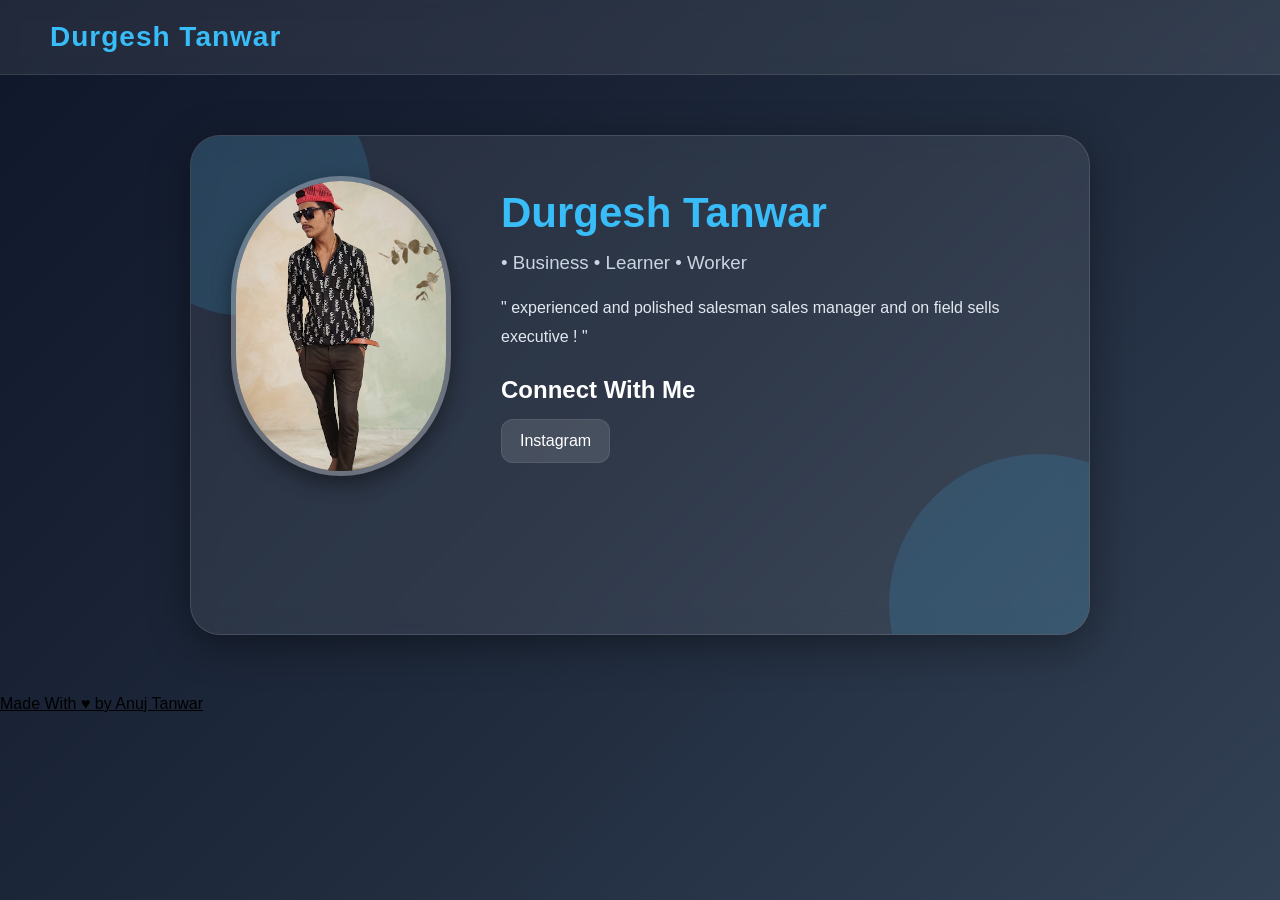
==== index.html @ 69ba80fa "Rename durgesh.html to index.html" ====
<!DOCTYPE html>
<html lang="en">
<head>
  <meta charset="UTF-8" />
  <meta name="viewport" content="width=device-width, initial-scale=1.0" />
  <title>Durgesh Tanwar | Public Profile</title>

  <style>
    *{
      margin:0;
      padding:0;
      box-sizing:border-box;
      font-family: Arial, Helvetica, sans-serif;
    }

    body{
      background: linear-gradient(135deg,#0f172a,#1e293b,#334155);
      min-height:100vh;
      color:white;
      overflow-x:hidden;
    }

    /* Navbar */
    .navbar{
      width:100%;
      height:75px;
      display:flex;
      align-items:center;
      justify-content:space-between;
      padding:0 50px;
      background:rgba(255,255,255,0.08);
      backdrop-filter: blur(10px);
      border-bottom:1px solid rgba(255,255,255,0.1);
      position:sticky;
      top:0;
      z-index:1000;
    }

    .logo{
      font-size:28px;
      font-weight:bold;
      letter-spacing:1px;
      color:#38bdf8;
    }

    .nav-links{
      display:flex;
      gap:25px;
    }

    .nav-links a{
      color:white;
      text-decoration:none;
      transition:0.3s;
      font-size:15px;
    }

    .nav-links a:hover{
      color:#38bdf8;
    }

    /* Main Section */
    .main-container{
      width:100%;
      display:flex;
      justify-content:center;
      align-items:center;
      padding:60px 20px;
    }

    .profile-card{
      width:900px;
      min-height:500px;
      background:rgba(255,255,255,0.08);
      border:1px solid rgba(255,255,255,0.12);
      backdrop-filter:blur(12px);
      border-radius:30px;
      padding:40px;
      position:relative;
      overflow:hidden;
      box-shadow:0 10px 40px rgba(0,0,0,0.4);
    }

    /* Decorative background circles */
    .profile-card::before,
    .profile-card::after{
      content:"";
      position:absolute;
      border-radius:50%;
      background:rgba(56,189,248,0.15);
      z-index:0;
    }

    .profile-card::before{
      width:250px;
      height:250px;
      top:-70px;
      left:-70px;
    }

    .profile-card::after{
      width:300px;
      height:300px;
      bottom:-120px;
      right:-100px;
    }

    .content{
      position:relative;
      z-index:1;
      display:flex;
      flex-wrap:wrap;
      align-items:center;
      justify-content:center;
      gap:50px;
    }

    /* Ovule Profile */
    .profile-photo{
      width:220px;
      height:300px;
      border-radius:50% / 40%;
      overflow:hidden;
      border:5px solid rgba(255,255,255,0.3);
      box-shadow:0 8px 20px rgba(0,0,0,0.4);
      transition:0.4s;
    }

    .profile-photo:hover{
      transform:scale(1.03);
    }

    .profile-photo img{
      width:100%;
      height:100%;
      object-fit:cover;
    }

    /* Bio Section */
    .bio-section{
      flex:1;
      min-width:280px;
    }

    .bio-section h1{
      font-size:42px;
      margin-bottom:15px;
      color:#38bdf8;
    }

    .bio-section h3{
      font-weight:normal;
      margin-bottom:20px;
      color:#cbd5e1;
    }

    .bio-section p{
      line-height:1.8;
      color:#e2e8f0;
      margin-bottom:25px;
    }

    /* Follow Section */
    .follow-section{
      margin-top:15px;
    }

    .follow-section h2{
      margin-bottom:15px;
      font-size:24px;
    }

    .social-links{
      display:flex;
      flex-wrap:wrap;
      gap:15px;
    }

    .social-links a{
      text-decoration:none;
      color:white;
      padding:12px 18px;
      border-radius:12px;
      background:rgba(255,255,255,0.12);
      transition:0.3s;
      border:1px solid rgba(255,255,255,0.08);
    }

    .social-links a:hover{
      background:#38bdf8;
      transform:translateY(-3px);
    }

    /* Responsive */
    @media(max-width:768px){

      .navbar{
        padding:0 20px;
      }

      .logo{
        font-size:22px;
      }

      .nav-links{
        gap:12px;
      }

      .content{
        flex-direction:column;
      }

      .bio-section{
        text-align:center;
      }

      .social-links{
        justify-content:center;
      }
    }
  </style>
</head>

<body>

  <!-- Navbar -->
  <nav class="navbar">
    <div class="logo">Durgesh Tanwar</div>
<!--
    <div class="nav-links">
      <a href="#">Home</a>
      <a href="#">Profile</a>
      <a href="#">Projects</a>
      <a href="#">Contact</a>
    </div>
    -->
  </nav>

  <!-- Main Profile Section -->
  <section class="main-container">

    <div class="profile-card">

      <div class="content">

        <!-- Profile Photo -->
        <div class="profile-photo">
          <img src="./Durgesh-profile-photojpg.png"
               alt="Profile Photo">
        </div>

        <!-- Bio -->
        <div class="bio-section">

          <h1>Durgesh Tanwar</h1>

          <h3> • Business  • Learner • Worker </h3>
<div style="font-size : strong ;  ">
  

          <p>"
experienced and polished salesman sales manager and on field sells executive ! "
          </p>
</div>
          <!-- Follow Me -->
          <div class="follow-section">

            <h2>Connect With Me</h2>

            <div class="social-links">
<!--
              <a href="https://github.com/" target="_blank">
                GitHub
              </a>

              <a href="https://linkedin.com/" target="_blank">
                LinkedIn
              </a>

              <a href="https://twitter.com/" target="_blank">
                Twitter
              </a>

-->
              <a href="https://instagram.com/" target="_blank">
                Instagram
              </a>


            </div>

          </div>

        </div>

      </div>

    </div>

  </section>
  <div>
    <a class="" style="color : black ; text-underline: None;" href="https://github.com/Gitanuj993">Made With ♥️ by Anuj Tanwar</a>
  </div>

</body>
  </html>
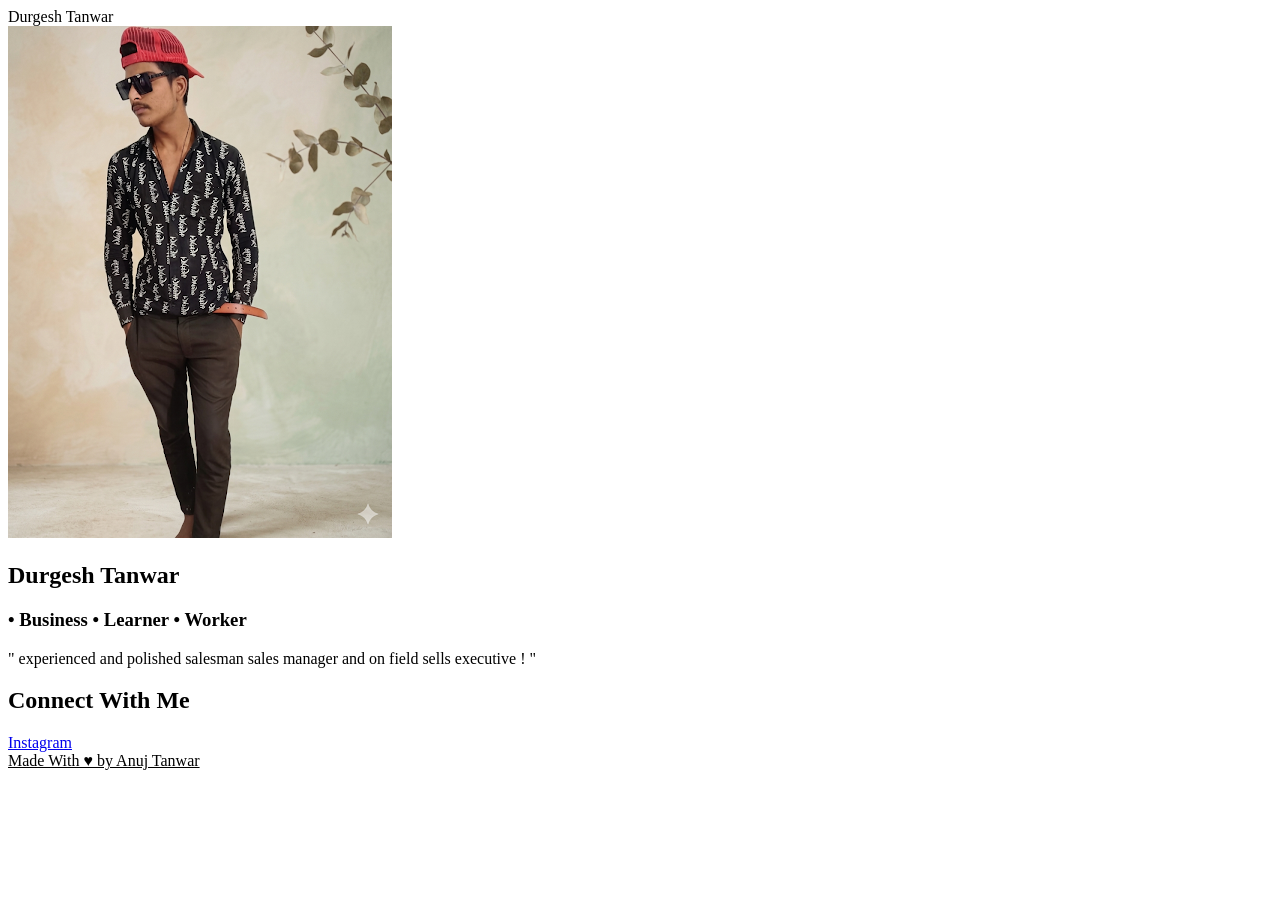
==== commit 623bc843: "Replace internal CSS with external stylesheet Removed internal CSS styles and added link to external" ====
--- a/index.html
+++ b/index.html
@@ -3,222 +3,9 @@
 <head>
   <meta charset="UTF-8" />
   <meta name="viewport" content="width=device-width, initial-scale=1.0" />
+  <link rel="stylesheet" href="style.css">
   <title>Durgesh Tanwar | Public Profile</title>
-
-  <style>
-    *{
-      margin:0;
-      padding:0;
-      box-sizing:border-box;
-      font-family: Arial, Helvetica, sans-serif;
-    }
-
-    body{
-      background: linear-gradient(135deg,#0f172a,#1e293b,#334155);
-      min-height:100vh;
-      color:white;
-      overflow-x:hidden;
-    }
-
-    /* Navbar */
-    .navbar{
-      width:100%;
-      height:75px;
-      display:flex;
-      align-items:center;
-      justify-content:space-between;
-      padding:0 50px;
-      background:rgba(255,255,255,0.08);
-      backdrop-filter: blur(10px);
-      border-bottom:1px solid rgba(255,255,255,0.1);
-      position:sticky;
-      top:0;
-      z-index:1000;
-    }
-
-    .logo{
-      font-size:28px;
-      font-weight:bold;
-      letter-spacing:1px;
-      color:#38bdf8;
-    }
-
-    .nav-links{
-      display:flex;
-      gap:25px;
-    }
-
-    .nav-links a{
-      color:white;
-      text-decoration:none;
-      transition:0.3s;
-      font-size:15px;
-    }
-
-    .nav-links a:hover{
-      color:#38bdf8;
-    }
-
-    /* Main Section */
-    .main-container{
-      width:100%;
-      display:flex;
-      justify-content:center;
-      align-items:center;
-      padding:60px 20px;
-    }
-
-    .profile-card{
-      width:900px;
-      min-height:500px;
-      background:rgba(255,255,255,0.08);
-      border:1px solid rgba(255,255,255,0.12);
-      backdrop-filter:blur(12px);
-      border-radius:30px;
-      padding:40px;
-      position:relative;
-      overflow:hidden;
-      box-shadow:0 10px 40px rgba(0,0,0,0.4);
-    }
-
-    /* Decorative background circles */
-    .profile-card::before,
-    .profile-card::after{
-      content:"";
-      position:absolute;
-      border-radius:50%;
-      background:rgba(56,189,248,0.15);
-      z-index:0;
-    }
-
-    .profile-card::before{
-      width:250px;
-      height:250px;
-      top:-70px;
-      left:-70px;
-    }
-
-    .profile-card::after{
-      width:300px;
-      height:300px;
-      bottom:-120px;
-      right:-100px;
-    }
-
-    .content{
-      position:relative;
-      z-index:1;
-      display:flex;
-      flex-wrap:wrap;
-      align-items:center;
-      justify-content:center;
-      gap:50px;
-    }
-
-    /* Ovule Profile */
-    .profile-photo{
-      width:220px;
-      height:300px;
-      border-radius:50% / 40%;
-      overflow:hidden;
-      border:5px solid rgba(255,255,255,0.3);
-      box-shadow:0 8px 20px rgba(0,0,0,0.4);
-      transition:0.4s;
-    }
-
-    .profile-photo:hover{
-      transform:scale(1.03);
-    }
-
-    .profile-photo img{
-      width:100%;
-      height:100%;
-      object-fit:cover;
-    }
-
-    /* Bio Section */
-    .bio-section{
-      flex:1;
-      min-width:280px;
-    }
-
-    .bio-section h1{
-      font-size:42px;
-      margin-bottom:15px;
-      color:#38bdf8;
-    }
-
-    .bio-section h3{
-      font-weight:normal;
-      margin-bottom:20px;
-      color:#cbd5e1;
-    }
-
-    .bio-section p{
-      line-height:1.8;
-      color:#e2e8f0;
-      margin-bottom:25px;
-    }
-
-    /* Follow Section */
-    .follow-section{
-      margin-top:15px;
-    }
-
-    .follow-section h2{
-      margin-bottom:15px;
-      font-size:24px;
-    }
-
-    .social-links{
-      display:flex;
-      flex-wrap:wrap;
-      gap:15px;
-    }
-
-    .social-links a{
-      text-decoration:none;
-      color:white;
-      padding:12px 18px;
-      border-radius:12px;
-      background:rgba(255,255,255,0.12);
-      transition:0.3s;
-      border:1px solid rgba(255,255,255,0.08);
-    }
-
-    .social-links a:hover{
-      background:#38bdf8;
-      transform:translateY(-3px);
-    }
-
-    /* Responsive */
-    @media(max-width:768px){
-
-      .navbar{
-        padding:0 20px;
-      }
-
-      .logo{
-        font-size:22px;
-      }
-
-      .nav-links{
-        gap:12px;
-      }
-
-      .content{
-        flex-direction:column;
-      }
-
-      .bio-section{
-        text-align:center;
-      }
-
-      .social-links{
-        justify-content:center;
-      }
-    }
-  </style>
+ 
 </head>
 
 <body>
@@ -282,7 +69,7 @@
               </a>
 
 -->
-              <a href="https://instagram.com/" target="_blank">
+              <a href="https://www.instagram.com/durgesh___hindu_009?igsh=MXdwYWlmbDBjM2Y1" target="_blank">
                 Instagram
               </a>
 
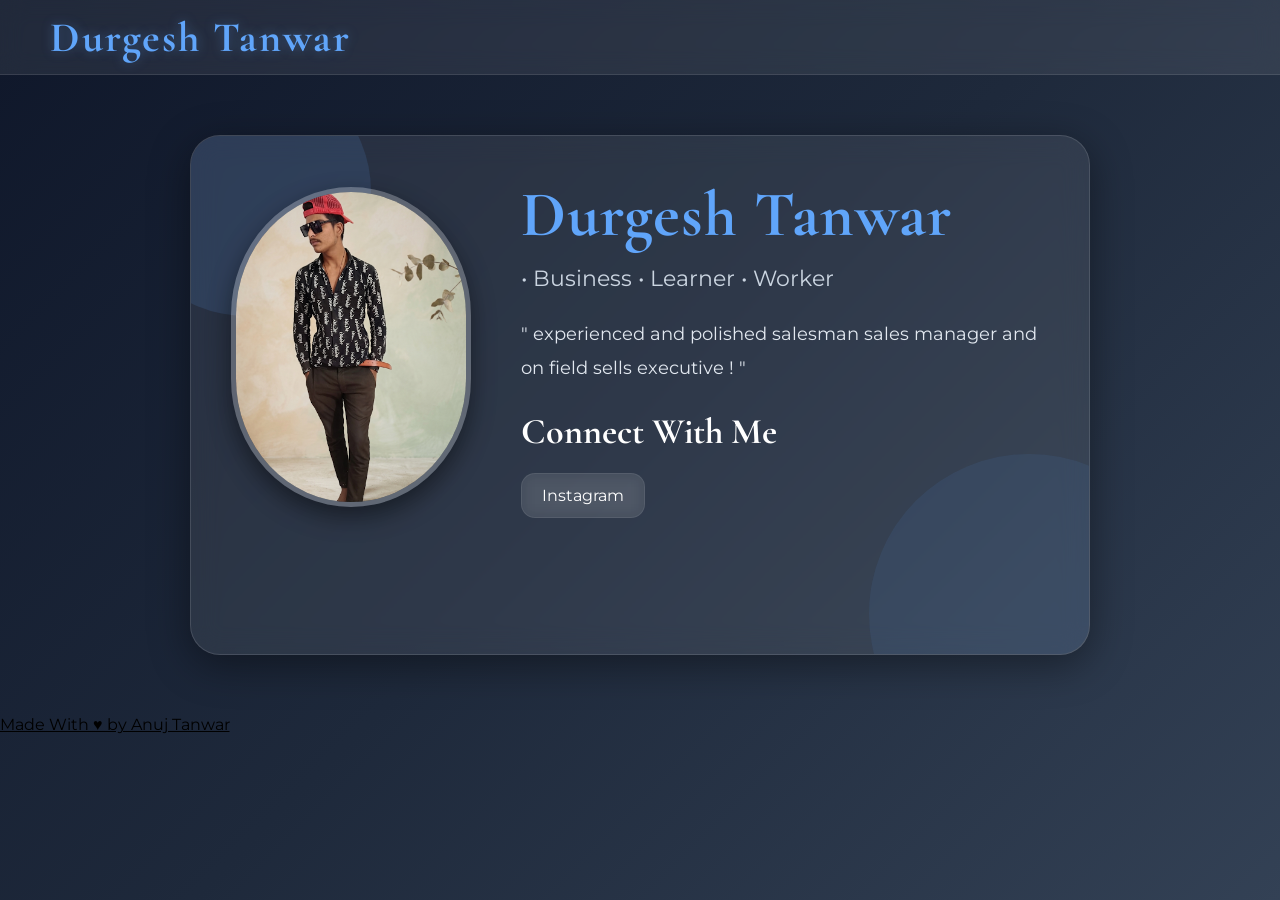
==== commit c324ce45: "Add script tag for script.js in index.html" ====
--- a/index.html
+++ b/index.html
@@ -88,6 +88,6 @@
   <div>
     <a class="" style="color : black ; text-underline: None;" href="https://github.com/Gitanuj993">Made With ♥️ by Anuj Tanwar</a>
   </div>
-
+<script src="script.js"></script>
 </body>
   </html>
--- a/style.css
+++ b/style.css
@@ -0,0 +1,271 @@
+
+
+@import url('https://fonts.googleapis.com/css2?family=Cormorant+Garamond:wght@600;700&family=Montserrat:wght@300;400;500;600&display=swap');
+
+*{
+    margin:0;
+    padding:0;
+    box-sizing:border-box;
+    font-family:'Montserrat', sans-serif;
+}
+
+html{
+    scroll-behavior:smooth;
+}
+
+body{
+    background: linear-gradient(135deg,#0f172a,#1e293b,#334155);
+    min-height:100vh;
+    color:white;
+    overflow-x:hidden;
+}
+
+/* Navbar */
+
+.navbar{
+    width:100%;
+    height:75px;
+    display:flex;
+    align-items:center;
+    justify-content:space-between;
+    padding:0 50px;
+    background:rgba(255,255,255,0.08);
+    backdrop-filter: blur(12px);
+    border-bottom:1px solid rgba(255,255,255,0.1);
+    position:sticky;
+    top:0;
+    z-index:1000;
+}
+
+.logo{
+    font-family:'Cormorant Garamond', serif;
+    font-size:42px;
+    font-weight:700;
+    letter-spacing:2px;
+    color:#60a5fa;
+    text-shadow:0 0 12px rgba(96,165,250,0.35);
+}
+
+/* Navigation Links */
+
+.nav-links{
+    display:flex;
+    gap:25px;
+}
+
+.nav-links a{
+    color:white;
+    text-decoration:none;
+    font-size:15px;
+    transition:0.3s ease;
+    position:relative;
+}
+
+.nav-links a::after{
+    content:'';
+    position:absolute;
+    width:0%;
+    height:2px;
+    left:0;
+    bottom:-5px;
+    background:#60a5fa;
+    transition:0.3s;
+}
+
+.nav-links a:hover::after{
+    width:100%;
+}
+
+.nav-links a:hover{
+    color:#60a5fa;
+}
+
+/* Main Container */
+
+.main-container{
+    width:100%;
+    display:flex;
+    justify-content:center;
+    align-items:center;
+    padding:60px 20px;
+}
+
+/* Profile Card */
+
+.profile-card{
+    width:900px;
+    min-height:520px;
+    background:rgba(255,255,255,0.08);
+    border:1px solid rgba(255,255,255,0.12);
+    backdrop-filter:blur(14px);
+    border-radius:30px;
+    padding:40px;
+    position:relative;
+    overflow:hidden;
+    box-shadow:0 10px 40px rgba(0,0,0,0.4);
+}
+
+/* Decorative Background */
+
+.profile-card::before,
+.profile-card::after{
+    content:"";
+    position:absolute;
+    border-radius:50%;
+    z-index:0;
+}
+
+.profile-card::before{
+    width:250px;
+    height:250px;
+    top:-70px;
+    left:-70px;
+    background:rgba(96,165,250,0.12);
+}
+
+.profile-card::after{
+    width:320px;
+    height:320px;
+    bottom:-120px;
+    right:-100px;
+    background:rgba(96,165,250,0.08);
+}
+
+/* Content */
+
+.content{
+    position:relative;
+    z-index:1;
+    display:flex;
+    flex-wrap:wrap;
+    align-items:center;
+    justify-content:center;
+    gap:50px;
+}
+
+/* Profile Image */
+
+.profile-photo{
+    width:240px;
+    height:320px;
+    border-radius:50% / 40%;
+    overflow:hidden;
+    border:5px solid rgba(255,255,255,0.25);
+    box-shadow:0 10px 25px rgba(0,0,0,0.45);
+    transition:0.4s ease;
+}
+
+.profile-photo:hover{
+    transform:scale(1.03);
+}
+
+.profile-photo img{
+    width:100%;
+    height:100%;
+    object-fit:cover;
+}
+
+/* Bio Section */
+
+.bio-section{
+    flex:1;
+    min-width:280px;
+}
+
+.bio-section h1{
+    font-family:'Cormorant Garamond', serif;
+    font-size:64px;
+    color:#60a5fa;
+    margin-bottom:12px;
+    letter-spacing:1px;
+}
+
+.bio-section h3{
+    font-size:22px;
+    font-weight:400;
+    color:#cbd5e1;
+    margin-bottom:25px;
+}
+
+.bio-section p{
+    font-size:18px;
+    line-height:1.9;
+    color:#e2e8f0;
+    margin-bottom:25px;
+}
+
+/* Follow Section */
+
+.follow-section h2{
+    font-family:'Cormorant Garamond', serif;
+    font-size:36px;
+    margin-bottom:20px;
+    color:#ffffff;
+}
+
+.social-links{
+    display:flex;
+    flex-wrap:wrap;
+    gap:15px;
+}
+
+.social-links a{
+    text-decoration:none;
+    color:white;
+    padding:12px 20px;
+    border-radius:14px;
+    background:rgba(255,255,255,0.08);
+    border:1px solid rgba(255,255,255,0.08);
+    transition:0.3s ease;
+    backdrop-filter:blur(8px);
+}
+
+.social-links a:hover{
+    background:#60a5fa;
+    transform:translateY(-4px);
+    box-shadow:0 10px 20px rgba(96,165,250,0.25);
+}
+
+/* Responsive */
+
+@media(max-width:768px){
+
+    .navbar{
+        padding:0 20px;
+        height:70px;
+    }
+
+    .logo{
+        font-size:30px;
+    }
+
+    .nav-links{
+        gap:12px;
+    }
+
+    .content{
+        flex-direction:column;
+        text-align:center;
+    }
+
+    .bio-section h1{
+        font-size:48px;
+    }
+
+    .bio-section h3{
+        font-size:18px;
+    }
+
+    .bio-section p{
+        font-size:16px;
+    }
+
+    .social-links{
+        justify-content:center;
+    }
+
+    .profile-photo{
+        width:210px;
+        height:290px;
+    }
+}
